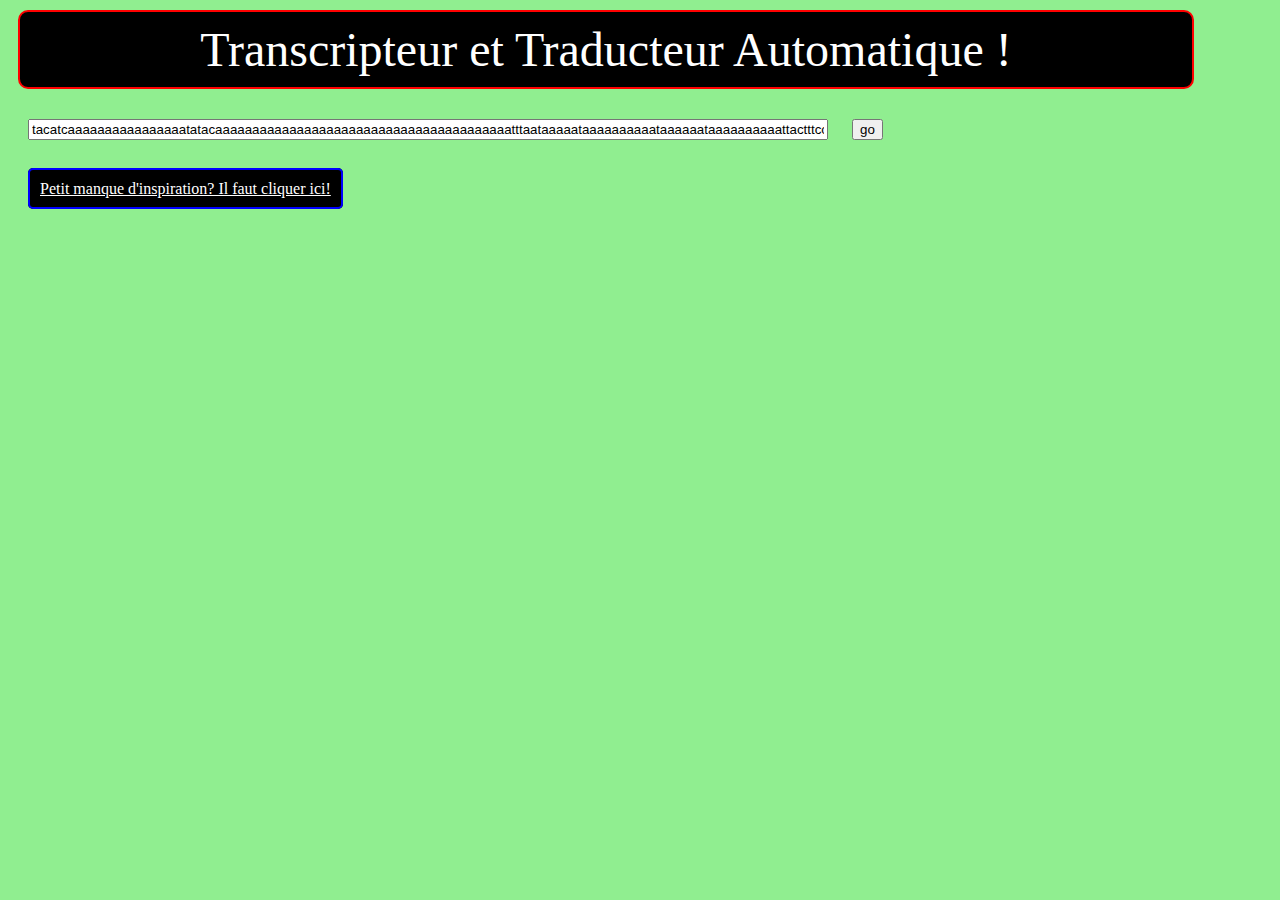
==== index.html @ 846bcd16 "Create index.html" ====
<!DOCTYPE HTML PUBLIC "-//W3C//DTD HTML 4.01 Transitional//EN">
<html>       
    <head>           
        <meta http-equiv="content-type" content="text/html; charset=1256">           
        <meta name="generator" content="PSPad editor, www.pspad.com">           
        <title>D'ADN à protéine!        
        </title>
        <style>
            
            .a1{
            
                border: 2px solid blue; padding:10px; background-color:black; color:white; border-radius: 5px
                
            }
            
            .a1:hover{
            
                 background-color:lightblue;
                 color:lightblue;
                 border:2px solid red;
                 
                
            }
            
        </style>       
    </head>       
    <body style="background-color:lightgreen">            
        <div style="font-size:3em;background-color:black;color:white;border:2px solid red; border-radius:10px; margin:10px; padding:10px; width:90vw;">                 
            <center>Transcripteur et Traducteur Automatique !             
            </center>            
        </div>            
        <input id="ADN"type="text" value="tacatcaaaaaaaaaaaaaaaatatacaaaaaaaaaaaaaaaaaaaaaaaaaaaaaaaaaaaaaaaatttaataaaaataaaaaaaaaataaaaaataaaaaaaaaattactttcccaaagggtacattcaacat" style="width:800px; margin: 20px;" onClick="efface2()" onDblClick="efface1()" onBlur="test()">            
        <input type="button" value="go" onClick="transcrit()">
        <div style="margin:20px;">
         <a href="https://www.bioinformatics.org/sms2/random_dna.html" target="_blank" class="a1">Petit manque d'inspiration? Il faut cliquer ici!</a>
        </div>                  
        <div id="ARN">                     
        </div>                
        
        <div id="proteins">                 
        </div>
<script>
        
        
        
        
        function efface1(){document.getElementById("ADN").value=""}
        function efface2(){if(document.getElementById("ADN").value=="Entrez une séquence d'ADN ici !"){document.getElementById("ADN").value=""}}
        function transcrit(){
            
            var ADNi=document.getElementById("ADN").value
            var proteins
            var ARN
            var lettre=/\w/g
            var codon=/\w{3}/g
            var space=/\s+/g
            var minuscule= /\w/g
            var AA=/\b\w{3}\b/g
            var noncodant=/\[.*?\]/g
            var noncodant2=/\s\(Met\w*]/g
            var parenthese=/\(+/g
            var parenthese2=/\)/g
            var tiret0=/--/g
            var maj=/[A-Z]/g
            var cleanup=/!/g
            var br=/<\/?br>/g
            var reste=/[()]/g
            var structure=/-Met/g
            var arret=/Art-/g
            var espacedebut=/<br>+/
            var inutile=/\]/
            var metseul=/<br>!!!\/Met--Arrêt\/!!!<br>/g
            
               ADNi=ADNi.replace(minuscule,majuscule)
               ADNi="["+ADNi+"]"
               ADNi=ADNi.replace(space,condense)
               ADNi=ADNi.replace(lettre,verifie)
               ARN=ADNi.replace(lettre,remplace)
               ARN=ARN.replace(codon,espacer)
               proteins=ARN.replace(AA,traduit)
               proteins=proteins.replace(noncodant," ")
               proteins=proteins.replace(space,condense)
               proteins=proteins.replace(parenthese," (")
               proteins=proteins.replace(parenthese2, ") ")
               proteins=proteins.replace(tiret0,"")
               proteins=proteins.replace(noncodant2,"")
               proteins=proteins.replace(cleanup,"")
               proteins=proteins.replace(br,"")
               proteins=proteins.replace(reste,"")
               proteins=proteins.replace(codon,espacer)
               proteins=proteins.replace(structure,"<br>!!!/Met")
               proteins=proteins.replace(arret,"Arrêt/!!!<br>")
               proteins=proteins.replace(espacedebut,"")
               proteins=proteins.replace(inutile,"<br>// Ceci pourrait être une protéine, mais il faudrait entrer le reste de la séquence pour pouvoir le savoir")
               proteins=proteins.replace(metseul,"")
               
               document.getElementById("ARN").innerHTML="<div style=\"color:navy;font-size:2em; margin: 10px\">Voici la séquence d'ARNm complémentaire! </div><div style=\"margin:30px;font-size:1em;background-color:black;color:white;border:2px solid green;border-radius:10px; padding:10px;\">"+ARN+"</div>"
               document.getElementById("proteins").innerHTML="<div style=\"color:navy;font-size:2em; margin:10px\">Voici la ou les protéine(s) correspondante(s)! </div><div style=\"margin:30px;font-size:1.5em;background-color:black;color:white;border:2px solid green;border-radius:10px; padding:10px;\">"+proteins+"</div>"
                
        }
        function filtre(match){
            
            return 
        }
        function remplace(match){
        switch(true){
        case match=="T":return "A";break;
        case match=="A":return "U";break;
        case match=="C":return "G";break;
        case match=="G":return "C";break;
        default: return match;
        }
                    
        }
        function espacer(match){
            var codon= "-"+match+"-"
            return codon 
        
        }
        function condense(match){
            var rien=""
            return rien
        
        }
        function majuscule(match){
             return match.toUpperCase()
        }
        function verifie(match){
        var verif;
             if(match=="A" || match=="G" || match=="T" || match=="C" ){
               verif= match
             }else{verif= "?"}
             return verif 
        }
        
        function traduit(match){
        var aa
        switch(true){
                case match== "UUU" || match=="UUC":
                aa= " Phe "
                break;
                
                case match== "UUA" || match=="UUG" || match=="CUU" || match=="CUC" || match=="CUA" || match=="CUG" :
                aa= " Leu "
                break;
                
                case match== "AUU" || match=="AUC" || match=="AUA":
                aa= " Ile "
                break;
                
                case match== "AUG":
                aa= "]<br>"+" !!!(Met "
                break;
                
                case match== "GUU" || match=="GUC" || match=="GUA" ||match== "GUG" :
                aa= " Val "
                break;
                
                case match== "UCU" || match=="UCC" || match=="UCA" || match=="UCG" || match=="AGU" || match=="AGC" :
                aa= " Ser "
                break;
                
                case match== "CCU" || match=="CCC" || match=="CCA" || match=="CCG" :
                aa= " Pro "
                break;
                
                case match== "ACU" || match=="ACC" || match=="ACA" || match=="ACG" :
                aa= " Thr "
                break;
                
                case match== "GCU" || match=="GCC" || match=="GCA" || match=="GCG" :
                aa= " Ala "
                break;
                
                case match== "UAU" || match=="UAC":
                aa= " Tyr "
                break;
                
                case match== "UAA" || match=="UAG" || match=="UGA":
                aa=  " Art)!!! "+"</br>["
                break;
                
                case match== "CAU" || match=="CAC":
                aa=  " His "
                break;
                
                case match== "CAA" || match=="CAG":
                aa=  " Gln "
                break;
                
                case match== "AAU" || match=="AAC":
                aa=  " Asn "
                break;
                
                case match== "AAA" || match=="AAG":
                aa=  " Lys "
                break;
                
                case match== "GAU" || match=="GAC":
                aa=  " Asp "
                break;
                
                case match== "GAA" || match=="GAG":
                aa=   " Glu "
                break;
                
                case match== "UGU" || match=="UGC":
                aa=   " Cys "
                break;
                
                case match== "UGG":
                aa=  " Trp "
                break;
                
                case match== "CGU" || match=="CGA" || match=="CGG" || match=="CGC" || match=="AGA" || match=="AGG" :
                aa=  " Arg "
                break;
                
                case match== "GGU" || match=="GGC" || match=="GGA" || match=="GGG" :
                aa= " Gly "
                break;
        
        }
        return aa
        } 
   
   </script>                 
    </body>
</html>
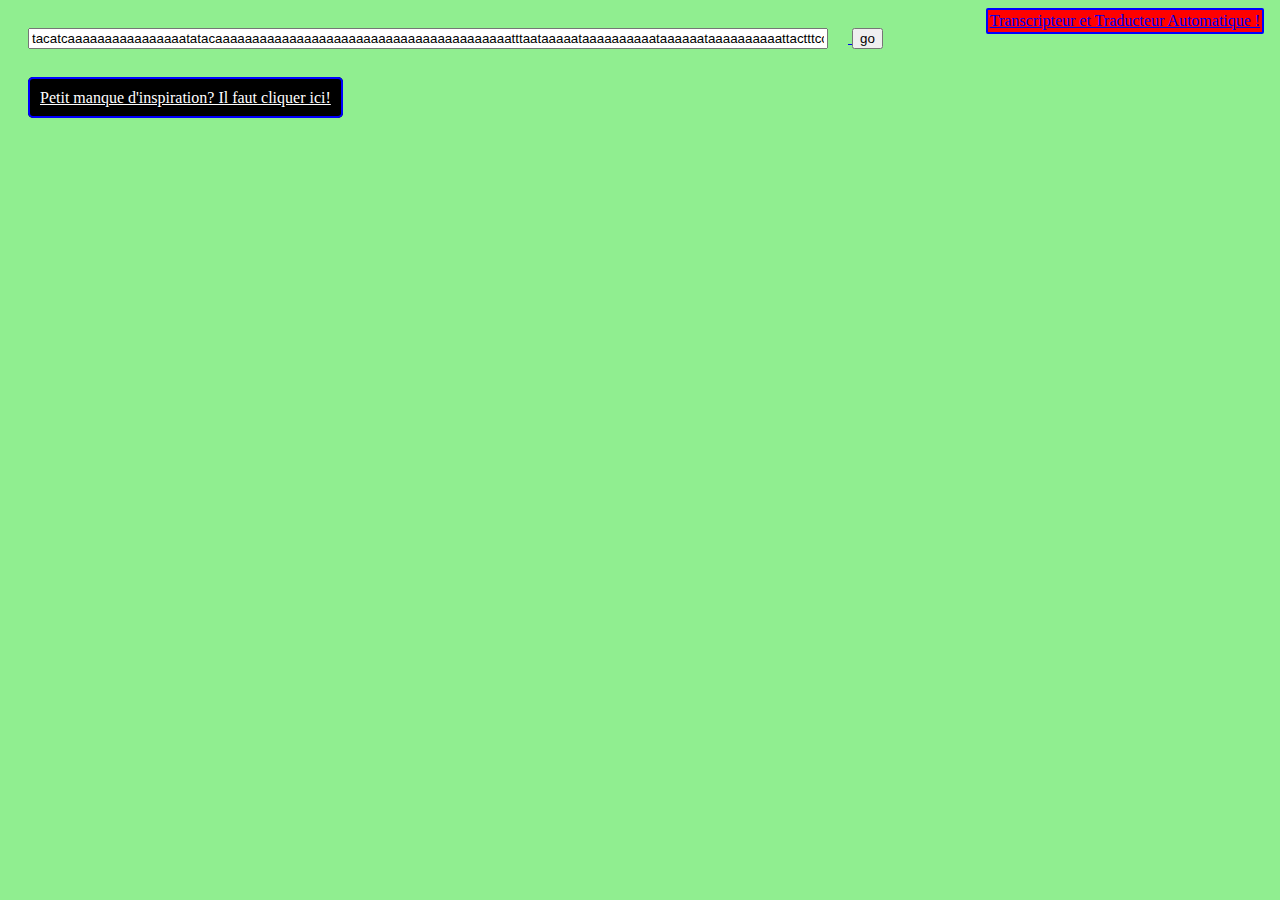
==== commit d4b6c97b: "Update index.html" ====
--- a/index.html
+++ b/index.html
@@ -25,7 +25,12 @@
             
         </style>       
     </head>       
-    <body style="background-color:lightgreen">            
+    <body style="background-color:lightgreen">       
+        <div style="background-color:red;font-size:1em; color:white;border:2px solid blue; border-radius:2px;margin:3px;padding:2px;width=4vw;position:absolute; right:1vw;top:5px">
+            <a href="./ProjetEchec.html>
+            Chess
+            </a>
+        </div>
         <div style="font-size:3em;background-color:black;color:white;border:2px solid red; border-radius:10px; margin:10px; padding:10px; width:90vw;">                 
             <center>Transcripteur et Traducteur Automatique !             
             </center>            
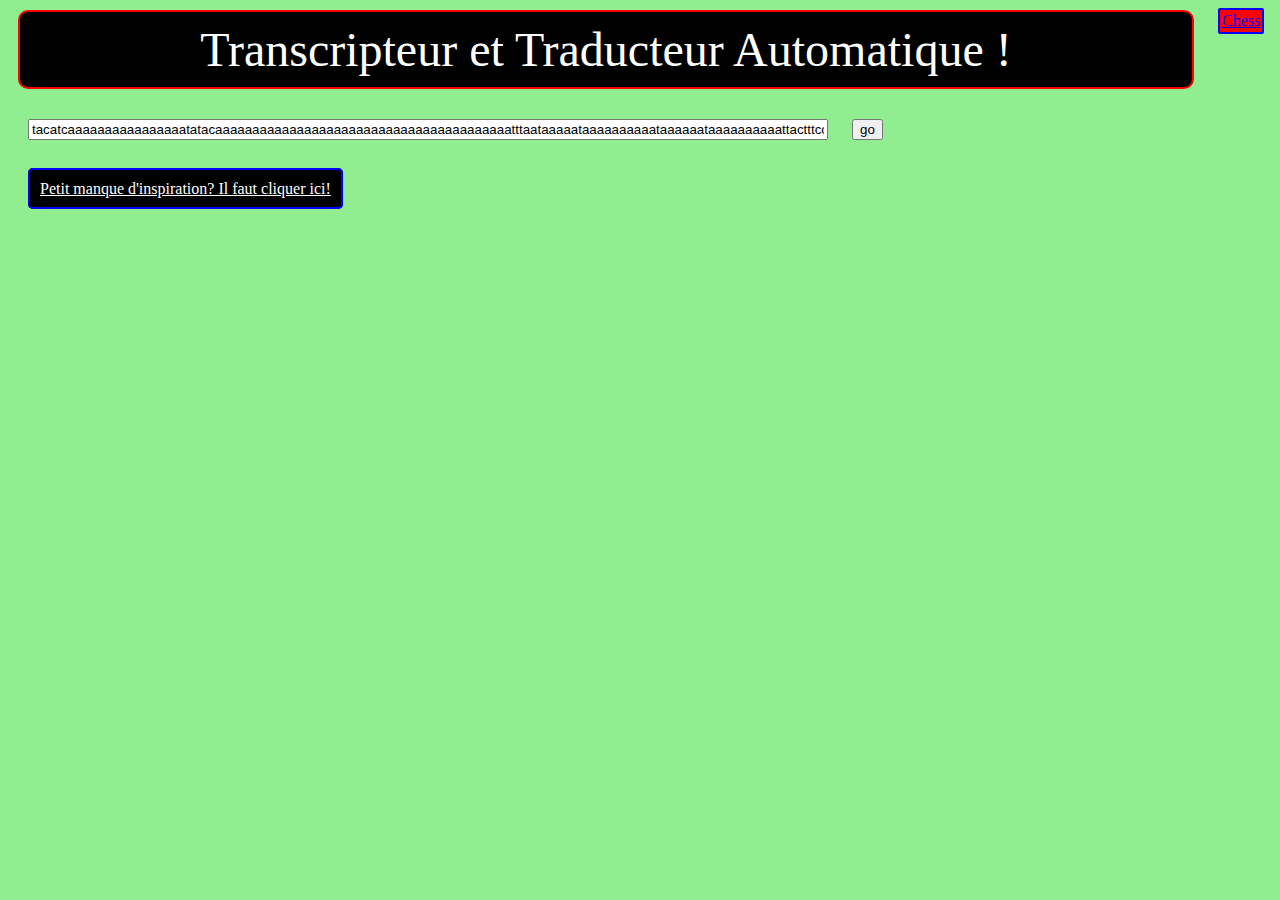
==== commit c221307e: "Update index.html" ====
--- a/index.html
+++ b/index.html
@@ -27,7 +27,7 @@
     </head>       
     <body style="background-color:lightgreen">       
         <div style="background-color:red;font-size:1em; color:white;border:2px solid blue; border-radius:2px;margin:3px;padding:2px;width=4vw;position:absolute; right:1vw;top:5px">
-            <a href="./ProjetEchec.html>
+            <a href="./ProjetEchec.html" target = "_blank">
             Chess
             </a>
         </div>
